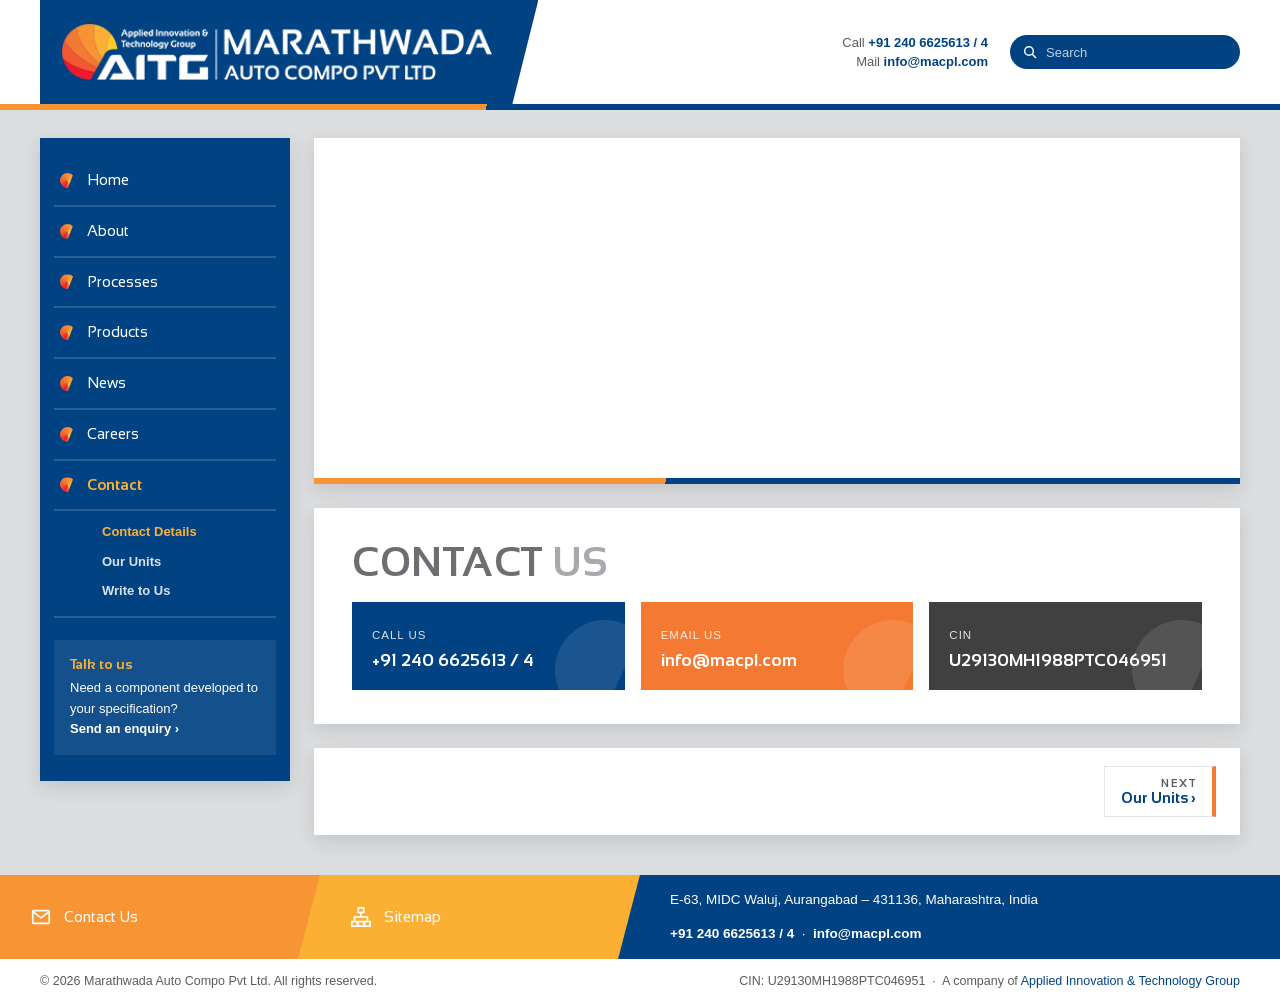
==== contact.html @ 39194b1a "Redesign MACPL website to AITG brand guidelines Static HTML/CSS/JS site: Home, About, Processes, Pro" ====
<!doctype html>
<html lang="en">
<head>
  <meta charset="utf-8">
  <meta name="viewport" content="width=device-width, initial-scale=1">
  <title>Contact | Marathwada Auto Compo Pvt Ltd</title>
  <meta name="description" content="Contact Marathwada Auto Compo Pvt Ltd — E-63, MIDC Waluj, Aurangabad. Units in Waluj and Hosur. Tel +91 240 6625613/4, info@macpl.com.">
  <meta name="theme-color" content="#004282">
  <link rel="preconnect" href="https://fonts.googleapis.com">
  <link rel="preconnect" href="https://fonts.gstatic.com" crossorigin>
  <link href="https://fonts.googleapis.com/css2?family=Sansation:wght@300;400;700&amp;display=swap" rel="stylesheet">
  <link rel="stylesheet" href="assets/css/style.css">
</head>
<body data-page="contact">
  <a class="skip-link" href="#main">Skip to content</a>

  <div class="layout wrap">
    <main class="content" id="main">

      <section class="panel panel--flush">
        <iframe class="map" title="Map: Marathwada Auto Compo Pvt. Ltd., MIDC Waluj" loading="lazy" referrerpolicy="no-referrer-when-downgrade"
          src="https://www.google.com/maps/embed?pb=!1m18!1m12!1m3!1d3752.9099855859877!2d75.22220711491313!3d19.843761286652082!2m3!1f0!2f0!3f0!3m2!1i1024!2i768!4f13.1!3m3!1m2!1s0x0%3A0xdd4cc17ab73fe574!2sMarathwada+Auto+Compo+Pvt.+Ltd.!5e0!3m2!1sen!2sin!4v1529569306883"></iframe>
        <div class="split-bar"></div>
      </section>

      <section class="panel" id="details">
        <h2 class="title">Contact <span>Us</span></h2>
        <div class="contact-cards">
          <div class="c-card"><small>Call us</small><a href="tel:+912406625613">+91 240 6625613 / 4</a></div>
          <div class="c-card"><small>Email us</small><a href="mailto:info@macpl.com">info@macpl.com</a></div>
          <div class="c-card"><small>CIN</small><b>U29130MH1988PTC046951</b></div>
        </div>
      </section>

      <section class="panel" id="units">
        <h2 class="title title--sm">Marathwada Auto Compo <span>Pvt. Ltd.</span></h2>
        <div class="units">
          <div class="unit"><b>Registered Office</b><span>E-63, MIDC Waluj, Aurangabad, Maharashtra – 431136, India</span></div>
          <div class="unit"><b>Unit I</b><span>E-63, MIDC Waluj, Aurangabad, Maharashtra – 431136, India</span></div>
          <div class="unit"><b>Unit II</b><span>E-69, MIDC Waluj, Aurangabad, Maharashtra – 431136, India</span></div>
          <div class="unit"><b>Unit III</b><span>K-22/23, MIDC Waluj, Aurangabad, Maharashtra – 431136, India</span></div>
          <div class="unit"><b>Unit IV</b><span>N-21/22, SIDCO Industrial Estate, Phase-III, Hosur, Tamil Nadu – 635123, India</span></div>
          <div class="unit"><b>Unit V</b><span>Plot No. 99, SIPCOT Industrial Estate, Phase-I, Hosur, Tamil Nadu – 635123, India</span></div>
        </div>
      </section>

      <section class="panel" id="enquiry">
        <h2 class="title">Write <span>to us</span></h2>
        <p>Please write to us about any particular requirement you have, and select the services you would like from us.</p>
        <form class="form" id="enquiry-form" novalidate>
          <div class="field"><label for="f-name">Name *</label><input id="f-name" name="name" required autocomplete="name"></div>
          <div class="field"><label for="f-company">Company</label><input id="f-company" name="company" autocomplete="organization"></div>
          <div class="field"><label for="f-email">Email *</label><input id="f-email" name="email" type="email" required autocomplete="email"></div>
          <div class="field"><label for="f-phone">Phone</label><input id="f-phone" name="phone" type="tel" autocomplete="tel"></div>
          <fieldset class="field full" style="border:0;padding:0;margin:0">
            <legend style="font:700 12.5px var(--font-head);text-transform:uppercase;letter-spacing:.5px;color:var(--blue);margin-bottom:8px">Services</legend>
            <div class="checks">
              <label><input type="checkbox" name="service" value="All Services"><span>All Services</span></label>
              <label><input type="checkbox" name="service" value="Bending"><span>Bending</span></label>
              <label><input type="checkbox" name="service" value="Welding"><span>Welding</span></label>
              <label><input type="checkbox" name="service" value="Casting"><span>Casting</span></label>
              <label><input type="checkbox" name="service" value="Heat Treatment"><span>Heat Treatment</span></label>
              <label><input type="checkbox" name="service" value="Gas Cutting"><span>Gas Cutting</span></label>
            </div>
          </fieldset>
          <div class="field full"><label for="f-msg">Your requirement *</label><textarea id="f-msg" name="message" required></textarea></div>
          <div class="full" style="display:flex;align-items:center;gap:16px;flex-wrap:wrap">
            <button class="btn btn--orange" type="submit">Send enquiry</button>
            <span class="form-note" id="form-status" role="status">This opens your email app with the enquiry pre-filled, addressed to info@macpl.com.</span>
          </div>
        </form>
      </section>

    </main>
  </div>

  <script src="assets/js/main.js"></script>
  <script>
    (function () {
      var form = document.getElementById('enquiry-form');
      var status = document.getElementById('form-status');
      form.addEventListener('submit', function (e) {
        e.preventDefault();
        var bad = Array.prototype.filter.call(form.querySelectorAll('[required]'), function (el) { return !el.checkValidity(); });
        if (bad.length) {
          status.textContent = 'Please fill in your name, a valid email and your requirement.';
          status.style.color = '#ED1B2F';
          bad[0].focus();
          return;
        }
        var d = new FormData(form);
        var services = d.getAll('service').join(', ') || '—';
        var body = 'Name: ' + d.get('name') + '\nCompany: ' + (d.get('company') || '—') + '\nEmail: ' + d.get('email') +
          '\nPhone: ' + (d.get('phone') || '—') + '\nServices: ' + services + '\n\nRequirement:\n' + d.get('message');
        window.location.href = 'mailto:info@macpl.com?subject=' + encodeURIComponent('Website enquiry – ' + d.get('name')) + '&body=' + encodeURIComponent(body);
        status.style.color = '';
        status.textContent = 'Your email app should now be open with the enquiry ready to send.';
      });
    })();
  </script>
</body>
</html>
---- assets/css/style.css ----
/* ==========================================================================
   MACPL — Marathwada Auto Compo Pvt Ltd
   Built to the AITG Brand Identity Guidelines
   Colours: p.17 · Typefaces: p.21 (Sansation headings, Trebuchet MS body)
   ========================================================================== */

:root {
  /* Brand palette — exact RGB values from the manual */
  --blue: #004282;          /* Pantone 287C — Confident & Expert Blue */
  --orange: #F47932;        /* Pantone 152C — Luminous & Determined Orange */
  --red: #ED1B2F;           /* Sun hue 1 */
  --red-orange: #F15A31;    /* Sun hue 2 */
  --light-orange: #F79433;  /* Sun hue 4 */
  --amber: #FBB034;         /* Sun hue 5 */
  --yellow: #FFCC32;        /* Sun hue 6 */
  --grey-dark: #404040;
  --grey: #939598;

  /* Neutrals derived for layout */
  --canvas: #DCDDDE;
  --panel-grey: #E6E7E8;
  --ink: #333333;
  --ink-soft: #5b5c5e;
  --line: #E3E4E5;
  --heading-light: #A7A9AC;
  --heading-dark: #6D6E71;

  --font-head: "Sansation", "Trebuchet MS", sans-serif;
  --font-body: "Trebuchet MS", "Segoe UI", Arial, sans-serif;

  --radius: 4px;
  --shadow: 0 6px 18px rgba(0, 30, 70, .12);
  --shadow-lg: 0 14px 34px rgba(0, 30, 70, .18);
  --wrap: 1240px;
  --ease: cubic-bezier(.2, .7, .2, 1);
}

*, *::before, *::after { box-sizing: border-box; }
html { scroll-padding-top: 24px; }
body {
  margin: 0;
  font-family: var(--font-body);
  font-size: 15px;
  line-height: 1.65;
  color: var(--ink);
  background: var(--canvas);
  -webkit-font-smoothing: antialiased;
}
img { max-width: 100%; display: block; }
a { color: var(--blue); text-decoration: none; }
a:hover { color: var(--orange); }
:focus-visible { outline: 3px solid var(--amber); outline-offset: 2px; }
h1, h2, h3, h4 { font-family: var(--font-head); color: var(--blue); line-height: 1.2; margin: 0 0 .5em; }
p { margin: 0 0 1em; }
.sr-only { position: absolute; width: 1px; height: 1px; overflow: hidden; clip: rect(0 0 0 0); white-space: nowrap; }
.skip-link { position: absolute; left: -999px; top: 8px; background: var(--blue); color: #fff; padding: 8px 14px; z-index: 100; }
.skip-link:focus { left: 8px; color: #fff; }

/* --------------------------------------------------------------------------
   Header — white bar, logo on brand blue (p.18: reverse logo on blue only)
   -------------------------------------------------------------------------- */
.site-header { background: #fff; position: relative; z-index: 20; }
.site-header .wrap { display: flex; align-items: center; justify-content: space-between; gap: 24px; min-height: 104px; }
.wrap { max-width: var(--wrap); margin: 0 auto; padding: 0 20px; }

.brand {
  display: flex; align-items: center;
  background: var(--blue);
  /* safe space ≈ 2X around the identity (X = width of the 'I') */
  padding: 18px 46px 18px 22px;
  clip-path: polygon(0 0, 100% 0, calc(100% - 26px) 100%, 0 100%);
  align-self: stretch;
}
.brand img { height: 56px; width: auto; } /* ≥ 55px digital minimum (p.59) */

.header-tools { display: flex; align-items: center; gap: 22px; }
.header-contact { font-size: 13px; color: var(--ink-soft); text-align: right; line-height: 1.5; }
.header-contact a { color: var(--blue); font-weight: bold; }
.header-contact span { display: block; }

.search { position: relative; }
.search input {
  width: 230px; height: 34px; border: 0; border-radius: 20px;
  background: var(--blue); color: #fff;
  padding: 0 14px 0 36px; font: 13px var(--font-body);
}
.search input::placeholder { color: rgba(255,255,255,.75); }
.search input:focus { outline: none; width: 280px; box-shadow: 0 0 0 3px rgba(251,176,52,.6); }
.search svg { position: absolute; left: 12px; top: 9px; width: 16px; height: 16px; fill: none; stroke: #fff; stroke-width: 2.2; pointer-events: none; }
.search-results {
  position: absolute; right: 0; top: 42px; width: 340px; max-height: 380px; overflow: auto;
  background: #fff; border-radius: var(--radius); box-shadow: var(--shadow-lg);
  list-style: none; margin: 0; padding: 6px 0; display: none;
}
.search-results.open { display: block; }
.search-results a { display: block; padding: 9px 16px; color: var(--ink); border-left: 3px solid transparent; }
.search-results a:hover, .search-results a.is-active { background: #F4F5F6; border-left-color: var(--orange); }
.search-results b { display: block; font-family: var(--font-head); color: var(--blue); font-size: 14px; }
.search-results small { color: var(--ink-soft); font-size: 12px; }
.search-results .empty { padding: 10px 16px; color: var(--ink-soft); font-size: 13px; }

.menu-toggle {
  display: none; width: 44px; height: 44px; border: 0; border-radius: var(--radius);
  background: var(--blue); cursor: pointer; padding: 0;
}
.menu-toggle span, .menu-toggle span::before, .menu-toggle span::after {
  display: block; width: 20px; height: 2px; background: #fff; margin: 0 auto; position: relative;
}
.menu-toggle span::before, .menu-toggle span::after { content: ""; position: absolute; left: 0; }
.menu-toggle span::before { top: -6px; } .menu-toggle span::after { top: 6px; }
.nav-open .menu-toggle span { background: transparent; }
.nav-open .menu-toggle span::before { top: 0; transform: rotate(45deg); }
.nav-open .menu-toggle span::after { top: 0; transform: rotate(-45deg); }

/* Brand construct (p.23): orange → blue split bar with a diagonal break */
.split-bar { height: 6px; background: linear-gradient(105deg, var(--light-orange) 0 38%, var(--blue) 38% 100%); }
.split-bar--yellow { background: linear-gradient(105deg, var(--light-orange) 0 38%, var(--yellow) 38% 100%); }

/* --------------------------------------------------------------------------
   Layout — blue sidebar + white content panel on grey canvas
   -------------------------------------------------------------------------- */
.layout { display: grid; grid-template-columns: 250px minmax(0, 1fr); gap: 24px; padding: 28px 20px 40px; }

.sidebar {
  background: var(--blue);
  box-shadow: var(--shadow);
  align-self: start; position: sticky; top: 20px;
  padding: 18px 14px 26px;
}
.sidebar ul { list-style: none; margin: 0; padding: 0; }
.nav-item > a {
  display: flex; align-items: center; gap: 12px;
  color: #fff; font-family: var(--font-head); font-size: 15px;
  padding: 12px 8px 12px 6px;
  border-bottom: 2px solid rgba(255,255,255,.16);
}
.nav-item > a:hover { color: var(--amber); padding-left: 12px; }
.nav-item.is-active > a { color: var(--amber); font-weight: 700; }

/* Bullet: the brand "circle cut by a diagonal" motif in sun hues */
.sun-dot {
  flex: none; width: 15px; height: 15px; border-radius: 50%; position: relative;
  background: conic-gradient(from 200deg, var(--red), var(--red-orange), var(--orange), var(--light-orange), var(--amber), var(--yellow), var(--red));
  clip-path: polygon(0 0, 92% 0, 52% 100%, 0 100%);
}

.subnav { padding: 6px 0 10px 34px !important; border-bottom: 2px solid rgba(255,255,255,.16); }
.subnav a {
  display: block; color: #fff; font-size: 13px; font-weight: bold; padding: 4px 0 4px 14px; position: relative; opacity: .85;
}
.subnav a::before { content: ""; position: absolute; left: 0; top: 50%; border: 4px solid transparent; border-left-color: var(--amber); transform: translateY(-50%) scaleX(0); }
.subnav a:hover, .subnav a.is-current { color: var(--amber); opacity: 1; }

.sidebar-card { margin-top: 22px; padding: 16px; background: rgba(255,255,255,.08); color: #fff; font-size: 13px; line-height: 1.55; }
.sidebar-card h4 { color: var(--amber); font-size: 14px; margin-bottom: 6px; }
.sidebar-card a { color: #fff; font-weight: bold; }
.sidebar-card a:hover { color: var(--amber); }

.content { min-width: 0; display: flex; flex-direction: column; gap: 24px; }
.panel { background: #fff; box-shadow: var(--shadow); padding: 34px 38px; position: relative; }
.panel--flush { padding: 0; overflow: hidden; }
.panel--grey { background: #F4F5F6; }

/* Two-tone poster heading — "OUR VALUES" (p.36 / p.46) */
.title { font-family: var(--font-head); font-weight: 700; text-transform: uppercase; font-size: clamp(28px, 3.6vw, 40px); letter-spacing: .5px; line-height: 1.05; margin: 0 0 18px; color: var(--heading-dark); }
.title span { color: var(--heading-light); }
.title--sm { font-size: clamp(22px, 2.6vw, 28px); }
.eyebrow { font-family: var(--font-head); font-size: 12px; letter-spacing: 2px; text-transform: uppercase; color: var(--orange); font-weight: 700; display: inline-flex; align-items: center; gap: 10px; margin-bottom: 10px; }
.eyebrow::before { content: ""; width: 26px; height: 3px; background: linear-gradient(90deg, var(--orange) 0 50%, var(--blue) 50%); }
.lead { font-size: 17px; color: var(--ink-soft); }

.btn {
  display: inline-flex; align-items: center; gap: 10px; cursor: pointer;
  font: 700 14px var(--font-head); letter-spacing: .4px; text-transform: uppercase;
  color: #fff; background: var(--blue); border: 0; padding: 12px 26px 12px 22px;
  clip-path: polygon(0 0, 100% 0, calc(100% - 12px) 100%, 0 100%);
}
.btn::after { content: "›"; font-size: 20px; line-height: 0; }
.btn:hover { background: var(--orange); color: #fff; }
.btn--orange { background: var(--orange); }
.btn--orange:hover { background: var(--blue); }
.btn--ghost { background: transparent; color: var(--blue); box-shadow: inset 0 0 0 2px var(--blue); clip-path: none; }
.btn--ghost:hover { background: var(--blue); color: #fff; }
.link-more { font-family: var(--font-head); font-weight: 700; font-size: 13px; text-transform: uppercase; letter-spacing: .5px; color: var(--orange); }
.link-more::after { content: " ›"; }

/* --------------------------------------------------------------------------
   Page banner (inner pages)
   -------------------------------------------------------------------------- */
.page-banner { position: relative; height: 210px; background: var(--blue) center/cover no-repeat; }
.page-banner::after {
  content: ""; position: absolute; inset: 0;
  background: linear-gradient(100deg, rgba(0,66,130,.94) 0 42%, rgba(0,66,130,.35) 42.1% 100%);
}
.page-banner .inner { position: absolute; inset: 0; z-index: 1; display: flex; flex-direction: column; justify-content: center; padding: 0 38px; max-width: 520px; color: #fff; }
.page-banner h1 { color: #fff; font-size: clamp(28px, 3.4vw, 40px); text-transform: uppercase; margin: 0 0 6px; }
.page-banner h1 span { color: var(--amber); }
.page-banner p { margin: 0; opacity: .9; }
.crumbs { font-size: 12px; text-transform: uppercase; letter-spacing: 1px; margin-bottom: 10px; opacity: .85; }
.crumbs a { color: var(--amber); }

/* --------------------------------------------------------------------------
   Home — hero slider with blue diagonal caption (p.74)
   -------------------------------------------------------------------------- */
.hero { position: relative; height: 400px; overflow: hidden; background: var(--blue); }
.hero-slide { position: absolute; inset: 0; opacity: 0; }
.hero-slide.is-active { opacity: 1; z-index: 1; }
.hero-slide img { width: 100%; height: 100%; object-fit: cover; }
.hero-caption {
  position: absolute; right: 0; top: 0; bottom: 0; width: 46%;
  background: rgba(0,66,130,.88);
  clip-path: polygon(30% 0, 100% 0, 100% 100%, 0 100%);
  display: flex; flex-direction: column; justify-content: flex-end; align-items: flex-end; text-align: right;
  padding: 0 34px 58px 0; color: #fff;
}
.hero-caption h2 { color: var(--amber); text-transform: uppercase; font-size: clamp(20px, 2.4vw, 30px); max-width: 330px; margin: 0 0 10px; }
.hero-caption p { max-width: 300px; font-size: 14.5px; margin: 0; opacity: .95; }

.hero-controls { position: absolute; left: 24px; bottom: 22px; z-index: 3; display: flex; gap: 8px; align-items: center; }
.hero-dot { width: 28px; height: 5px; border: 0; padding: 0; cursor: pointer; background: rgba(255,255,255,.55); transform: skewX(-25deg); }
.hero-dot.is-active { background: var(--amber); width: 46px; }
.hero-arrows { position: absolute; left: 24px; top: 22px; z-index: 3; display: flex; gap: 8px; }
.round-btn { width: 34px; height: 34px; border-radius: 50%; border: 0; cursor: pointer; background: rgba(255,255,255,.85); color: var(--blue); font-size: 20px; line-height: 1; display: grid; place-items: center; }
.round-btn:hover { background: var(--orange); color: #fff; }

/* Strip under hero: product carousel + diagonal blue panel */
.hero-strip { display: grid; grid-template-columns: 1fr 340px; background: #fff; }
.prod-carousel { display: flex; align-items: center; gap: 10px; padding: 14px 18px; min-width: 0; }
.prod-track { display: flex; gap: 14px; overflow: hidden; flex: 1; }
.prod-track a { flex: 0 0 calc((100% - 28px) / 3); text-align: center; color: var(--ink-soft); font-size: 12px; }
.prod-track img { width: 100%; aspect-ratio: 3/2; object-fit: contain; mix-blend-mode: multiply; }
.prod-carousel .round-btn { flex: none; background: #E6E7E8; color: var(--grey-dark); width: 28px; height: 28px; font-size: 16px; }
.prod-carousel .round-btn:hover { background: var(--orange); color: #fff; }
.reach-panel {
  background: var(--blue); color: #fff; position: relative;
  clip-path: polygon(14% 0, 100% 0, 100% 100%, 0 100%);
  padding: 22px 26px 22px 70px; display: flex; flex-direction: column; justify-content: center;
}
.reach-panel strong { font-family: var(--font-head); font-size: 44px; color: var(--amber); line-height: 1; }
.reach-panel span { font-family: var(--font-head); font-size: 15px; text-transform: uppercase; letter-spacing: .5px; }
.reach-panel small { opacity: .8; font-size: 12.5px; margin-top: 6px; }
.reach-panel::before { content: ""; position: absolute; right: -40px; bottom: -60px; width: 180px; height: 180px; border-radius: 50%; border: 2px solid rgba(255,255,255,.1); }

/* Stats */
.stats { display: grid; grid-template-columns: repeat(5, 1fr); }
.stat { padding: 26px 18px; text-align: center; position: relative; }
.stat + .stat::before { content: ""; position: absolute; left: 0; top: 22%; height: 56%; width: 1px; background: var(--line); transform: skewX(-20deg); }
.stat strong { display: block; font-family: var(--font-head); font-size: 34px; color: var(--blue); line-height: 1.1; }
.stat strong sup { font-size: 18px; color: var(--orange); }
.stat strong .num { font: inherit; color: inherit; text-transform: none; letter-spacing: 0; }
.stat > span { font-size: 12.5px; text-transform: uppercase; letter-spacing: .8px; color: var(--ink-soft); }

/* About teaser */
.about-teaser { display: grid; grid-template-columns: 1.35fr 1fr; gap: 36px; align-items: center; }
/* Statement card — brand blue panel, diagonal corner, six sun-hue stripe (6 values) */
.statement {
  position: relative; background: var(--blue); color: #fff;
  padding: 34px 34px 46px; width: 100%; max-width: 340px; justify-self: center;
  clip-path: polygon(0 0, 100% 0, 100% calc(100% - 46px), calc(100% - 46px) 100%, 0 100%);
}
.statement::before { content: ""; position: absolute; left: 0; top: 0; width: 6px; height: 64px; background: var(--orange); }
.statement small { display: block; font: 700 11.5px var(--font-head); letter-spacing: 2px; text-transform: uppercase; color: var(--amber); margin-bottom: 14px; }
.statement strong { display: block; font: 700 clamp(26px, 2.8vw, 32px)/1.1 var(--font-head); text-transform: uppercase; }
.statement em { display: block; font: 400 17px/1.4 var(--font-head); font-style: normal; color: var(--amber); margin-top: 10px; }
.statement ul { list-style: none; margin: 0; padding: 0; display: grid; gap: 12px; }
.statement li { display: flex; align-items: center; gap: 12px; font: 700 20px var(--font-head); text-transform: uppercase; letter-spacing: .5px; }
.statement li::before { content: ""; width: 10px; height: 10px; border-radius: 50%; background: var(--c, var(--amber)); flex: none; }
.statement .hues { display: flex; height: 6px; margin-top: 26px; max-width: 180px; }
.statement .hues i { flex: 1; }
.statement .hues i:nth-child(1) { background: var(--red); }
.statement .hues i:nth-child(2) { background: var(--red-orange); }
.statement .hues i:nth-child(3) { background: var(--orange); }
.statement .hues i:nth-child(4) { background: var(--light-orange); }
.statement .hues i:nth-child(5) { background: var(--amber); }
.statement .hues i:nth-child(6) { background: var(--yellow); }

/* Process cards */
.grid-4 { display: grid; grid-template-columns: repeat(4, 1fr); gap: 20px; }
.grid-3 { display: grid; grid-template-columns: repeat(3, 1fr); gap: 20px; }
.grid-2 { display: grid; grid-template-columns: repeat(2, 1fr); gap: 24px; }
.card { background: #fff; border: 1px solid var(--line); display: flex; flex-direction: column; position: relative; overflow: hidden; }
.card:hover { box-shadow: var(--shadow-lg); }
.card-media { position: relative; overflow: hidden; aspect-ratio: 3/2; }
.card-media img { width: 100%; height: 100%; object-fit: cover; }
.card-media::after { content: ""; position: absolute; left: 0; right: 0; bottom: 0; height: 5px; background: linear-gradient(105deg, var(--light-orange) 0 40%, var(--blue) 40%); }
.card-body { padding: 18px 18px 20px; flex: 1; display: flex; flex-direction: column; }
.card-body h3 { font-size: 17px; text-transform: uppercase; margin-bottom: 8px; }
.card-body p { font-size: 14px; color: var(--ink-soft); flex: 1; }
.card-num { position: absolute; top: 10px; left: 10px; z-index: 1; background: var(--blue); color: #fff; font: 700 13px var(--font-head); padding: 4px 12px 4px 10px; clip-path: polygon(0 0, 100% 0, calc(100% - 7px) 100%, 0 100%); }

/* Vision + Values (p.7, p.8, p.46) */
.vision { text-align: center; padding: 10px 0 4px; }
.vision .v1 { font-family: var(--font-head); font-weight: 700; color: var(--grey); font-size: clamp(20px, 2.6vw, 30px); line-height: 1.15; margin: 0; }
.vision .v2 { font-family: var(--font-head); font-weight: 700; color: var(--amber); font-size: clamp(30px, 4.2vw, 50px); line-height: 1.05; margin: 0; }
.vision .v3 { font-family: var(--font-head); font-weight: 700; color: var(--grey); font-size: clamp(16px, 2vw, 24px); margin: 4px 0 0; }
.vision .v3 em { font-style: normal; color: #C7C8CA; letter-spacing: -2px; margin: 0 8px; }
.vision .v4 { font-family: var(--font-head); font-weight: 700; color: var(--light-orange); font-size: clamp(32px, 4.6vw, 56px); line-height: 1; margin: 2px 0 0; }

.values { display: grid; grid-template-columns: repeat(3, 1fr); gap: 16px; }
.value { --c: var(--orange); padding: 22px 22px 18px; background: #fff; border: 1px solid var(--line); border-top: 4px solid var(--c); position: relative; overflow: hidden; }
.value:hover { box-shadow: var(--shadow); }
.value::after { content: ""; position: absolute; right: -36px; top: -36px; width: 90px; height: 90px; border-radius: 50%; background: var(--c); opacity: .1; clip-path: polygon(0 0, 92% 0, 46% 100%, 0 100%); }
.value:hover::after { opacity: .22; }
.value h3 { font-family: var(--font-head); font-weight: 700; font-size: 22px; color: var(--c); text-transform: uppercase; letter-spacing: .5px; margin-bottom: 6px; }
.value p { font-size: 13.5px; color: var(--ink-soft); margin: 0; }
.value ul { margin: 8px 0 0; padding-left: 18px; font-size: 13.5px; color: var(--ink-soft); }
.value ul li { margin-bottom: 4px; }
.value--integrity { --c: var(--red); }
.value--commitment { --c: var(--red-orange); }
.value--compassion { --c: var(--orange); }
.value--passion { --c: var(--light-orange); }
.value--innovation { --c: var(--amber); }
.value--roots { --c: #E8A900; } /* yellow darkened for legible text on white */
.value--roots { border-top-color: var(--yellow); }

/* Videos */
.video { position: relative; aspect-ratio: 16/9; background: #000 center/cover; cursor: pointer; overflow: hidden; border: 0; padding: 0; width: 100%; display: block; }
.video::before { content: ""; position: absolute; inset: 0; background: linear-gradient(0deg, rgba(0,66,130,.85), rgba(0,66,130,.1) 60%); }
.video:hover::before { opacity: .7; }
.video .play { position: absolute; left: 50%; top: 45%; transform: translate(-50%,-50%); width: 56px; height: 56px; border-radius: 50%; background: var(--orange); display: grid; place-items: center; }
.video .play::after { content: ""; border-left: 16px solid #fff; border-top: 10px solid transparent; border-bottom: 10px solid transparent; margin-left: 4px; }
.video .label { position: absolute; left: 14px; bottom: 10px; color: #fff; font: 700 14px var(--font-head); text-transform: uppercase; }
.video iframe { position: absolute; inset: 0; width: 100%; height: 100%; border: 0; }

/* Clients — static logo grid */
.clients { display: grid; grid-template-columns: repeat(4, 1fr); gap: 14px; }
.clients img { width: 100%; height: 90px; object-fit: contain; mix-blend-mode: multiply; padding: 8px; border: 1px solid var(--line); background: #fff; }
@media (max-width: 640px) { .clients { grid-template-columns: repeat(2, 1fr); } }

/* --------------------------------------------------------------------------
   Inner page components
   -------------------------------------------------------------------------- */
.section-head { display: flex; justify-content: space-between; align-items: flex-end; gap: 20px; flex-wrap: wrap; margin-bottom: 22px; border-bottom: 1px solid var(--line); padding-bottom: 14px; }
.section-head .title { margin: 0; }
.prose p { color: var(--ink); }
.prose h3 { font-size: 19px; margin-top: 1.4em; }
.split { display: grid; grid-template-columns: 1fr 1fr; gap: 34px; align-items: start; }
.split--wide { grid-template-columns: 1.4fr 1fr; }
.figure { position: relative; }
.figure img { width: 100%; box-shadow: var(--shadow); }
.figure::before { content: ""; position: absolute; left: -10px; top: -10px; width: 60%; height: 60%; border-left: 4px solid var(--orange); border-top: 4px solid var(--orange); z-index: -0; pointer-events: none; }
.figure img { position: relative; z-index: 1; }
.checklist { list-style: none; padding: 0; margin: 0; }
.checklist li { position: relative; padding: 10px 0 10px 32px; border-bottom: 1px dashed var(--line); }
.checklist li::before { content: ""; position: absolute; left: 0; top: 14px; width: 16px; height: 16px; border-radius: 50%; background: var(--orange); clip-path: polygon(0 0, 92% 0, 46% 100%, 0 100%); }
.pill-row { display: flex; flex-wrap: wrap; gap: 10px; }
.pill { display: inline-block; padding: 6px 14px; background: #F4F5F6; border-left: 3px solid var(--orange); font: 700 13px var(--font-head); color: var(--blue); }

/* People */
.person { background: #fff; border: 1px solid var(--line); padding: 22px; display: flex; flex-direction: column; gap: 12px; }
.person:hover { box-shadow: var(--shadow); }
.person-head { display: flex; gap: 14px; align-items: center; }
.avatar { flex: none; width: 58px; height: 58px; border-radius: 50%; display: grid; place-items: center; background: var(--blue); color: #fff; font: 700 19px var(--font-head); position: relative; }
.avatar::after { content: ""; position: absolute; right: -3px; top: -3px; width: 20px; height: 20px; border-radius: 50%; background: var(--orange); clip-path: polygon(0 0, 92% 0, 46% 100%, 0 100%); }
.person h3 { font-size: 17px; margin: 0; }
.person .role { font-size: 12.5px; text-transform: uppercase; letter-spacing: .8px; color: var(--orange); font-weight: bold; }
.person p { font-size: 13.5px; color: var(--ink-soft); margin: 0 0 .7em; }
.person details summary { cursor: pointer; font: 700 13px var(--font-head); color: var(--blue); text-transform: uppercase; list-style: none; }
.person details summary::-webkit-details-marker { display: none; }
.person details summary::after { content: " +"; color: var(--orange); }
.person details[open] summary::after { content: " –"; }
.person details[open] summary { margin-bottom: 10px; }
.team-grid { display: grid; grid-template-columns: repeat(3, 1fr); gap: 14px; }
.team-card { padding: 16px 18px; border-left: 4px solid var(--blue); background: #F4F5F6; }
.team-card:hover { border-left-color: var(--orange); background: #fff; box-shadow: var(--shadow); }
.team-card b { display: block; font-family: var(--font-head); color: var(--blue); font-size: 16px; }
.team-card span { font-size: 13px; color: var(--ink-soft); }

/* Group companies */
.company { display: flex; align-items: center; justify-content: space-between; gap: 12px; padding: 14px 18px; border: 1px solid var(--line); background: #fff; }
.company:hover { border-color: var(--orange); box-shadow: var(--shadow); }
.company b { font-family: var(--font-head); color: var(--blue); font-size: 15px; }
.company small { display: block; color: var(--ink-soft); font-size: 12px; }
.company .arrow { color: var(--orange); font-size: 20px; }
.company.is-self { background: var(--blue); }
.company.is-self b, .company.is-self small { color: #fff; }

/* Doc links */
.doc { display: flex; align-items: center; gap: 16px; padding: 18px; border: 1px solid var(--line); background: #fff; color: var(--ink); }
.doc:hover { border-color: var(--orange); box-shadow: var(--shadow); color: var(--ink); }
.doc-icon { flex: none; width: 46px; height: 56px; background: var(--blue); color: #fff; font: 700 11px var(--font-head); display: grid; place-items: end center; padding-bottom: 8px; clip-path: polygon(0 0, 70% 0, 100% 22%, 100% 100%, 0 100%); }
.doc-icon--doc { background: var(--orange); }
.doc b { display: block; font-family: var(--font-head); color: var(--blue); }
.doc small { color: var(--ink-soft); }

/* Process detail rows */
.process-row { display: grid; grid-template-columns: 1fr 1.2fr; gap: 34px; align-items: center; padding: 30px 0; border-bottom: 1px solid var(--line); }
.process-row:last-child { border-bottom: 0; }
.process-row:nth-child(even) .figure { order: 2; }
.process-row h2 { font-size: 26px; text-transform: uppercase; display: flex; align-items: center; gap: 12px; }
.process-row h2 .num { font-size: 15px; color: #fff; background: var(--orange); padding: 3px 12px 3px 9px; clip-path: polygon(0 0, 100% 0, calc(100% - 7px) 100%, 0 100%); }
.note { display: flex; gap: 14px; align-items: center; padding: 14px 16px; background: #F4F5F6; border-left: 4px solid var(--amber); margin-top: 14px; }
.note img { width: 110px; flex: none; }
.note b { font-family: var(--font-head); color: var(--blue); }
.note p { margin: 2px 0 0; font-size: 13.5px; color: var(--ink-soft); }

/* Products */
.filters { display: flex; flex-wrap: wrap; gap: 8px; margin-bottom: 24px; }
.filter { border: 0; cursor: pointer; background: #F4F5F6; color: var(--blue); font: 700 13px var(--font-head); text-transform: uppercase; letter-spacing: .4px; padding: 10px 18px 10px 14px; clip-path: polygon(0 0, 100% 0, calc(100% - 8px) 100%, 0 100%); }
.filter:hover { background: #E6E7E8; }
.filter.is-active { background: var(--blue); color: #fff; }
.filter .count { color: var(--orange); margin-left: 4px; }
.product-group { margin-bottom: 34px; }
.product-group h2 { font-size: 19px; text-transform: uppercase; display: flex; align-items: center; gap: 12px; margin-bottom: 16px; }
.product-group h2::after { content: ""; flex: 1; height: 1px; background: var(--line); }
.product { background: #fff; border: 1px solid var(--line); cursor: zoom-in; padding: 0; text-align: left; font: inherit; color: inherit; display: flex; flex-direction: column; position: relative; }
.product:hover { box-shadow: var(--shadow-lg); border-color: transparent; }
.product .ph { aspect-ratio: 3/2; overflow: hidden; background: #fff; }
.product img { width: 100%; height: 100%; object-fit: contain; }
.product .cap { padding: 12px 14px 14px; border-top: 3px solid var(--light-orange); font: 700 14px/1.35 var(--font-head); color: var(--blue); flex: 1; }
.product .cap small { display: block; font: 12px var(--font-body); color: var(--ink-soft); margin-top: 4px; }
.product .multi { position: absolute; top: 10px; right: 10px; background: var(--blue); color: #fff; font: 700 11px var(--font-head); padding: 3px 8px; }
.product.is-hidden, .product-group.is-hidden { display: none; }

.lightbox { position: fixed; inset: 0; z-index: 200; background: rgba(0,20,45,.92); display: none; align-items: center; justify-content: center; padding: 30px; }
.lightbox.open { display: flex; }
.lightbox figure { margin: 0; max-width: 1000px; width: 100%; background: #fff; }
.lightbox img { width: 100%; max-height: 72vh; object-fit: contain; background: #fff; }
.lightbox figcaption { padding: 14px 20px; font: 700 16px var(--font-head); color: var(--blue); border-top: 5px solid; border-image: linear-gradient(105deg, var(--light-orange) 0 40%, var(--blue) 40%) 1; display: flex; justify-content: space-between; gap: 12px; }
.lightbox figcaption span { color: var(--ink-soft); font: 13px var(--font-body); }
.lightbox .round-btn { position: absolute; top: 50%; transform: translateY(-50%); width: 46px; height: 46px; font-size: 26px; }
.lightbox .lb-prev { left: 18px; } .lightbox .lb-next { right: 18px; }
.lightbox .lb-close { top: 26px; right: 18px; transform: none; }

/* News */
.news-item { display: grid; grid-template-columns: 120px 1fr; gap: 26px; padding: 30px 0; border-bottom: 1px solid var(--line); }
.news-item:last-child { border-bottom: 0; }
.news-date { text-align: center; background: var(--blue); color: #fff; padding: 14px 8px; align-self: start; position: relative; }
.news-date b { display: block; font: 700 30px/1 var(--font-head); color: var(--amber); }
.news-date span { font-size: 12px; text-transform: uppercase; letter-spacing: 1px; }
.news-date::after { content: ""; position: absolute; left: 0; right: 0; bottom: -5px; height: 5px; background: var(--light-orange); }
.news-item h2 { font-size: 22px; }
.tag { display: inline-block; font: 700 11px var(--font-head); text-transform: uppercase; letter-spacing: 1px; color: var(--orange); margin-bottom: 6px; }
.gallery { display: grid; grid-template-columns: repeat(3, 1fr); gap: 10px; margin-top: 16px; }
.gallery button { padding: 0; border: 0; cursor: zoom-in; aspect-ratio: 4/3; overflow: hidden; background: #eee; }
.gallery img { width: 100%; height: 100%; object-fit: cover; }
.policy { list-style: none; padding: 0; margin: 14px 0; counter-reset: p; display: grid; gap: 10px; }
.policy li { counter-increment: p; position: relative; padding: 12px 14px 12px 54px; background: #F4F5F6; }
.policy li::before { content: counter(p, upper-alpha); position: absolute; left: 0; top: 0; bottom: 0; width: 40px; display: grid; place-items: center; background: var(--blue); color: var(--amber); font: 700 18px var(--font-head); }
.cert-row { display: flex; flex-wrap: wrap; gap: 12px; margin: 16px 0; }
.cert { display: flex; align-items: center; gap: 10px; padding: 10px 16px 10px 10px; border: 1px solid var(--line); }
.cert i { width: 38px; height: 38px; border-radius: 50%; background: var(--blue); color: var(--amber); display: grid; place-items: center; font: 700 11px var(--font-head); font-style: normal; }
.cert b { font-family: var(--font-head); color: var(--blue); font-size: 14px; }
.cert small { display: block; color: var(--ink-soft); font-size: 11.5px; }

/* Steps */
.steps { list-style: none; padding: 0; margin: 0; display: grid; gap: 14px; counter-reset: s; }
.steps li { counter-increment: s; display: grid; grid-template-columns: 52px 1fr; gap: 16px; align-items: start; }
.steps li::before { content: counter(s, decimal-leading-zero); width: 52px; height: 52px; display: grid; place-items: center; background: var(--orange); color: #fff; font: 700 18px var(--font-head); clip-path: polygon(0 0, 100% 0, calc(100% - 10px) 100%, 0 100%); }
.steps b { display: block; font-family: var(--font-head); color: var(--blue); font-size: 16px; }
.steps p { margin: 2px 0 0; font-size: 14px; color: var(--ink-soft); }

/* Contact */
.contact-cards { display: grid; grid-template-columns: repeat(3, 1fr); gap: 16px; }
.c-card { padding: 20px; background: var(--blue); color: #fff; position: relative; overflow: hidden; }
.c-card:nth-child(2) { background: var(--orange); }
.c-card:nth-child(3) { background: var(--grey-dark); }
.c-card::after { content: ""; position: absolute; right: -30px; bottom: -30px; width: 100px; height: 100px; border-radius: 50%; background: rgba(255,255,255,.1); clip-path: polygon(0 0, 92% 0, 46% 100%, 0 100%); }
.c-card small { text-transform: uppercase; letter-spacing: 1px; font-size: 11.5px; opacity: .85; }
.c-card a, .c-card b { display: block; color: #fff; font: 700 17px var(--font-head); margin-top: 4px; word-break: break-word; }
.c-card a:hover { color: var(--yellow); }
.units { display: grid; grid-template-columns: repeat(2, 1fr); gap: 12px; }
.unit { padding: 14px 16px 14px 18px; border-left: 4px solid var(--blue); background: #F4F5F6; }
.unit:first-child { border-left-color: var(--orange); grid-column: 1 / -1; }
.unit b { display: block; font-family: var(--font-head); color: var(--blue); }
.unit span { font-size: 14px; color: var(--ink-soft); }
.map { width: 100%; height: 340px; border: 0; display: block; filter: saturate(.85); }

.form { display: grid; grid-template-columns: 1fr 1fr; gap: 14px; }
.form .full { grid-column: 1 / -1; }
.field label { display: block; font: 700 12.5px var(--font-head); text-transform: uppercase; letter-spacing: .5px; color: var(--blue); margin-bottom: 6px; }
.field input, .field textarea, .field select { width: 100%; font: 15px var(--font-body); padding: 11px 14px; border: 1px solid #CFD1D3; background: #fff; border-radius: 0; }
.field input:focus, .field textarea:focus, .field select:focus { outline: none; border-color: var(--blue); box-shadow: 0 0 0 3px rgba(0,66,130,.12); }
.field textarea { min-height: 120px; resize: vertical; }
.checks { display: flex; flex-wrap: wrap; gap: 8px; }
.checks label { position: relative; cursor: pointer; }
.checks input { position: absolute; opacity: 0; }
.checks span { display: inline-block; padding: 8px 14px; border: 1px solid #CFD1D3; font-size: 13.5px; }
.checks input:checked + span { background: var(--blue); border-color: var(--blue); color: #fff; }
.checks input:focus-visible + span { outline: 3px solid var(--amber); }
.form-note { font-size: 12.5px; color: var(--ink-soft); }

/* Sitemap */
.sitemap { columns: 3 220px; column-gap: 30px; }
.sitemap section { break-inside: avoid; margin-bottom: 24px; }
.sitemap h2 { font-size: 17px; text-transform: uppercase; border-bottom: 3px solid var(--orange); padding-bottom: 6px; }
.sitemap ul { list-style: none; padding: 0; margin: 0; }
.sitemap li a { display: block; padding: 5px 0; color: var(--ink); }
.sitemap li a:hover { color: var(--orange); padding-left: 6px; }

/* --------------------------------------------------------------------------
   Footer — tri-band (p.35 / p.74): orange · amber · blue with diagonals
   -------------------------------------------------------------------------- */
.site-footer { position: relative; }
.footer-band { display: grid; grid-template-columns: 1fr 1fr 2fr; min-height: 58px; }
.footer-band > * { display: flex; align-items: center; gap: 12px; padding: 14px 40px 14px 30px; color: #fff; font-family: var(--font-head); font-size: 15px; position: relative; }
.footer-band a:hover { color: #fff; }
.fb-contact { background: var(--light-orange); }
.fb-sitemap { background: var(--amber); clip-path: polygon(22px 0, 100% 0, 100% 100%, 0 100%); margin-left: -22px; padding-left: 52px !important; }
.fb-info { background: var(--blue); clip-path: polygon(22px 0, 100% 0, 100% 100%, 0 100%); margin-left: -22px; padding-left: 52px !important; justify-content: space-between; flex-wrap: wrap; font-size: 13.5px !important; font-family: var(--font-body) !important; }
.fb-info a { color: #fff; font-weight: bold; }
.fb-info a:hover { color: var(--yellow) !important; }
.fi { width: 22px; height: 22px; fill: none; stroke: #fff; stroke-width: 1.8; flex: none; }
.footer-legal { background: #fff; font-size: 12.5px; color: var(--ink-soft); }
.footer-legal .wrap { display: flex; justify-content: space-between; flex-wrap: wrap; gap: 8px; padding-top: 12px; padding-bottom: 12px; }
.footer-legal a { color: var(--blue); }

/* Back to top */
.to-top { position: fixed; right: 18px; bottom: 18px; z-index: 50; width: 44px; height: 44px; border: 0; cursor: pointer; background: var(--orange); color: #fff; font-size: 20px; clip-path: polygon(0 0, 100% 0, calc(100% - 9px) 100%, 0 100%); opacity: 0; transform: translateY(10px); pointer-events: none; }
.to-top.show { opacity: 1; transform: none; pointer-events: auto; }
.to-top:hover { background: var(--blue); }


/* --------------------------------------------------------------------------
   Responsive
   -------------------------------------------------------------------------- */
@media (max-width: 1100px) {
  .grid-4 { grid-template-columns: repeat(2, 1fr); }
  .stats { grid-template-columns: repeat(3, 1fr); }
  .stat:nth-child(4)::before { display: none; }
  .header-contact { display: none; }
}
@media (max-width: 980px) {
  .layout { grid-template-columns: 1fr; padding-top: 20px; }
  .menu-toggle { display: grid; place-items: center; }
  .sidebar {
    position: fixed; top: 0; left: 0; bottom: 0; width: 290px; z-index: 120; overflow-y: auto;
    transform: translateX(-105%); box-shadow: none; padding-top: 70px;
  }
  .nav-open .sidebar { transform: none; box-shadow: var(--shadow-lg); }
  .nav-scrim { position: fixed; inset: 0; z-index: 110; background: rgba(0,20,45,.5); opacity: 0; pointer-events: none; }
  .nav-open .nav-scrim { opacity: 1; pointer-events: auto; }
  .sidebar-close { position: absolute; top: 16px; right: 16px; }
  .hero-strip { grid-template-columns: 1fr; }
  .reach-panel { clip-path: none; padding-left: 26px; }
  .about-teaser, .split, .split--wide, .process-row { grid-template-columns: 1fr; }
  .process-row:nth-child(even) .figure { order: 0; }
  .values, .grid-3, .team-grid { grid-template-columns: repeat(2, 1fr); }
  .contact-cards { grid-template-columns: 1fr; }
  .footer-band { grid-template-columns: 1fr 1fr; }
  .fb-info { grid-column: 1 / -1; clip-path: none; margin-left: 0; padding-left: 30px !important; }
}
@media (min-width: 981px) { .sidebar-close, .nav-scrim { display: none; } }
@media (max-width: 640px) {
  body { font-size: 14.5px; }
  /* Two rows: full-width logo band, then search + menu */
  .site-header .wrap { flex-direction: column; align-items: stretch; gap: 0; min-height: 0; padding: 0; }
  .brand { clip-path: none; padding: 14px 16px; justify-content: center; }
  .brand img { height: auto; width: 100%; max-width: 420px; }
  .header-tools { padding: 10px 16px; gap: 10px; }
  .search { flex: 1; }
  .search input, .search input:focus { width: 100%; }
  .search-results { left: 0; right: auto; width: 100%; }
  .layout { padding: 16px 12px 30px; }
  .panel { padding: 24px 18px; }
  .hero { height: 440px; }
  .hero-caption { width: 100%; clip-path: polygon(0 38%, 100% 22%, 100% 100%, 0 100%); padding: 0 20px 56px; }
  .hero-arrows { top: 16px; left: 16px; }
  .prod-track a { flex-basis: calc((100% - 14px) / 2); }
  .stats { grid-template-columns: repeat(2, 1fr); }
  .stat::before { display: none; }
  .grid-4, .grid-3, .grid-2, .values, .team-grid, .units, .form { grid-template-columns: 1fr; }
  .product-group .grid-3 { grid-template-columns: repeat(2, 1fr); gap: 12px; }
  .product .cap { font-size: 13px; padding: 10px; }
  .news-item { grid-template-columns: 1fr; }
  .news-date { display: flex; gap: 10px; align-items: baseline; justify-self: start; padding: 8px 14px; }
  .news-date b { font-size: 20px; }
  .gallery { grid-template-columns: repeat(2, 1fr); }
  .page-banner { height: 180px; }
  .page-banner .inner { padding: 0 20px; }
  .page-banner::after { background: linear-gradient(100deg, rgba(0,66,130,.94) 0 70%, rgba(0,66,130,.45) 70.1%); }
  .footer-band { grid-template-columns: 1fr; }
  .fb-sitemap { clip-path: none; margin-left: 0; padding-left: 30px !important; }
  .lightbox { padding: 12px; }
  .lightbox .round-btn.lb-prev, .lightbox .round-btn.lb-next { top: auto; bottom: 18px; transform: none; }
}
@media print {
  .sidebar, .site-footer .footer-band, .search, .menu-toggle, .to-top { display: none !important; }
  .layout { display: block; }
  body { background: #fff; }
}

/* Section tabs */
[hidden] { display: none !important; }
.pager { display: flex; justify-content: space-between; gap: 16px; padding: 18px 24px; }
.pager a { display: flex; flex-direction: column; font: 700 15px var(--font-head); color: var(--blue); padding: 10px 16px; border: 1px solid var(--line); min-width: 0; }
.pager a:hover { border-color: var(--orange); color: var(--orange); }
.pager small { font: 700 11px var(--font-head); text-transform: uppercase; letter-spacing: 1.5px; color: var(--ink-soft); }
.pager-next { text-align: right; margin-left: auto; }
.pager-prev { border-left: 4px solid var(--blue) !important; }
.pager-next { border-right: 4px solid var(--orange) !important; }
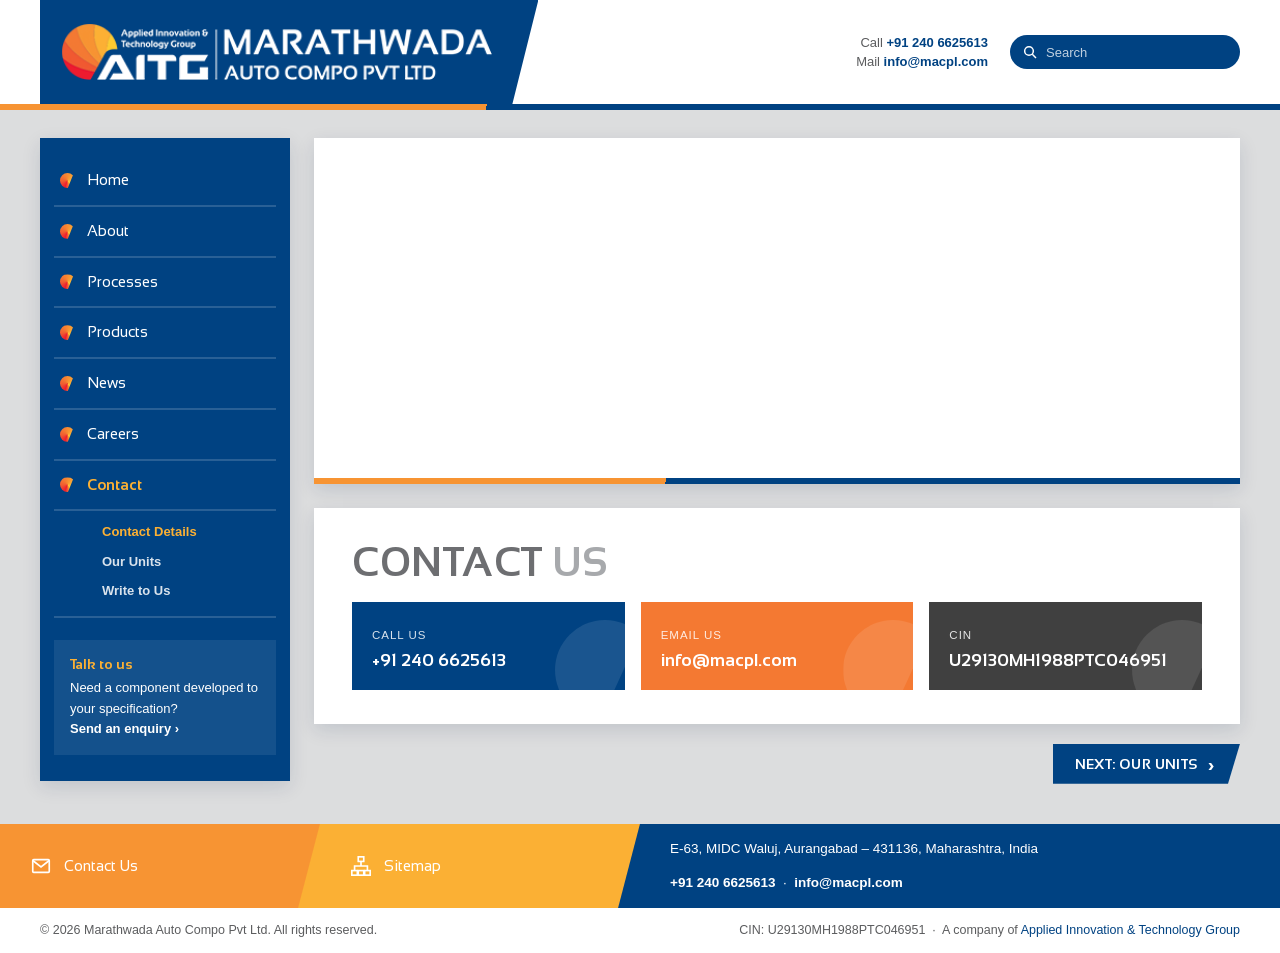
==== commit 28e1440f: "Show single phone number without "/ 4" suffix Co-Authored-By: Claude Opus 5.5 <noreply@anthropic.com" ====
--- a/contact.html
+++ b/contact.html
@@ -4,7 +4,7 @@
   <meta charset="utf-8">
   <meta name="viewport" content="width=device-width, initial-scale=1">
   <title>Contact | Marathwada Auto Compo Pvt Ltd</title>
-  <meta name="description" content="Contact Marathwada Auto Compo Pvt Ltd — E-63, MIDC Waluj, Aurangabad. Units in Waluj and Hosur. Tel +91 240 6625613/4, info@macpl.com.">
+  <meta name="description" content="Contact Marathwada Auto Compo Pvt Ltd — E-63, MIDC Waluj, Aurangabad. Units in Waluj and Hosur. Tel +91 240 6625613, info@macpl.com.">
   <meta name="theme-color" content="#004282">
   <link rel="preconnect" href="https://fonts.googleapis.com">
   <link rel="preconnect" href="https://fonts.gstatic.com" crossorigin>
@@ -26,7 +26,7 @@
       <section class="panel" id="details">
         <h2 class="title">Contact <span>Us</span></h2>
         <div class="contact-cards">
-          <div class="c-card"><small>Call us</small><a href="tel:+912406625613">+91 240 6625613 / 4</a></div>
+          <div class="c-card"><small>Call us</small><a href="tel:+912406625613">+91 240 6625613</a></div>
           <div class="c-card"><small>Email us</small><a href="mailto:info@macpl.com">info@macpl.com</a></div>
           <div class="c-card"><small>CIN</small><b>U29130MH1988PTC046951</b></div>
         </div>
--- a/assets/css/style.css
+++ b/assets/css/style.css
@@ -582,10 +582,9 @@
 
 /* Section tabs */
 [hidden] { display: none !important; }
-.pager { display: flex; justify-content: space-between; gap: 16px; padding: 18px 24px; }
-.pager a { display: flex; flex-direction: column; font: 700 15px var(--font-head); color: var(--blue); padding: 10px 16px; border: 1px solid var(--line); min-width: 0; }
-.pager a:hover { border-color: var(--orange); color: var(--orange); }
-.pager small { font: 700 11px var(--font-head); text-transform: uppercase; letter-spacing: 1.5px; color: var(--ink-soft); }
-.pager-next { text-align: right; margin-left: auto; }
-.pager-prev { border-left: 4px solid var(--blue) !important; }
-.pager-next { border-right: 4px solid var(--orange) !important; }
+.pager { display: flex; align-items: center; gap: 12px; flex-wrap: wrap; margin-top: -4px; }
+.pager .btn--next { margin-left: auto; }
+.btn--prev { clip-path: none; background: #fff; }
+.btn--prev::after { content: none; }
+.btn--prev::before { content: "‹"; font-size: 20px; line-height: 0; }
+@media (max-width: 640px) { .pager .btn { flex: 1 1 100%; justify-content: center; } .pager .btn--next { order: -1; } }
